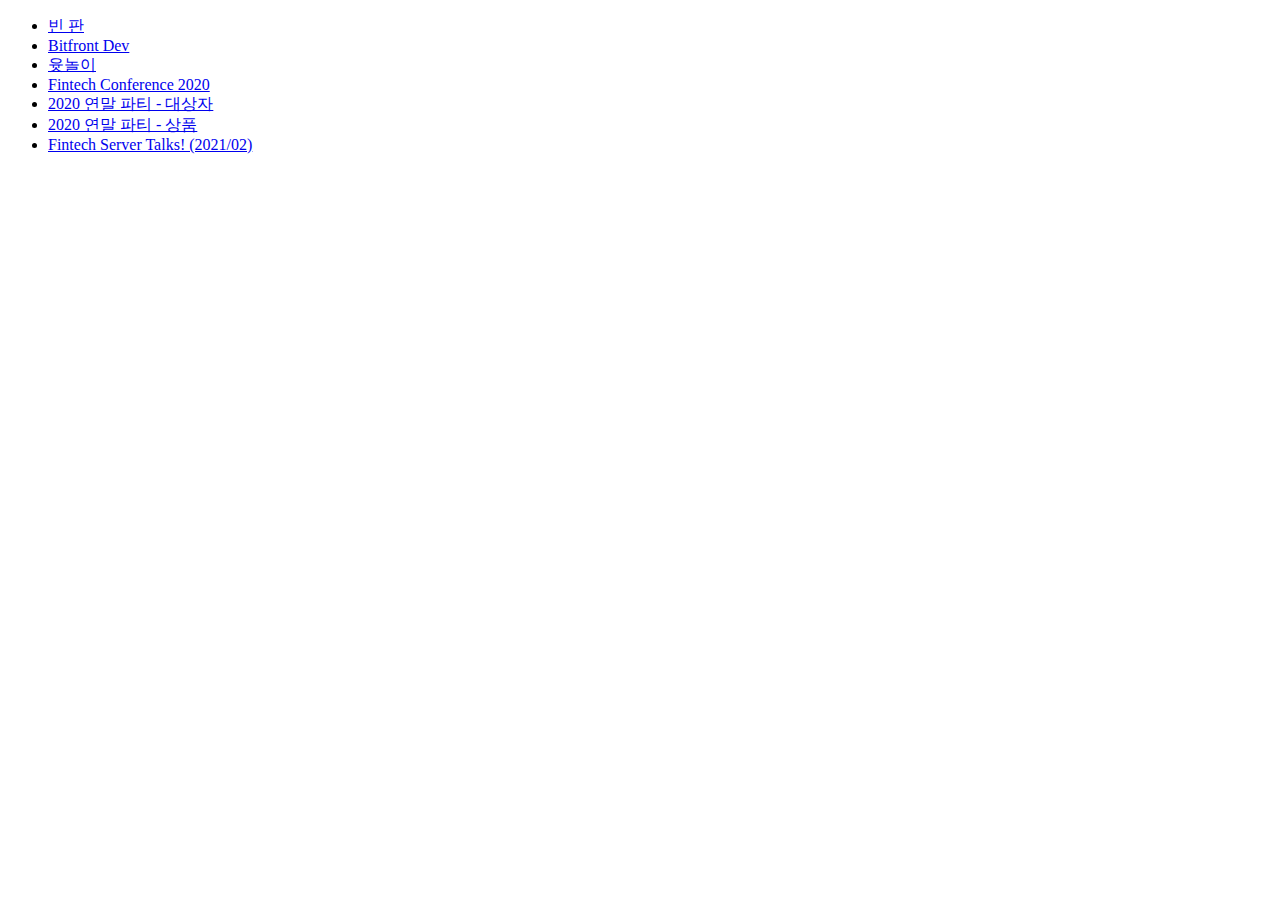
==== index.html @ 707f139e "initail" ====
<!DOCTYPE html>
<html lang="ko" dir="ltr">
  <head>
    <meta charset="utf-8">
    <title></title>
  </head>
  <body>
    <ul>
      <li><a href="./v2/empty.html">빈 판</a></li>
      <li><a href="./v2/roulette.html">Bitfront Dev</a></li>
      <li><a href="./v2/yoot.html">윳놀이</a></li>
      <li><a href="./v2/fintechConference.html">Fintech Conference 2020</a></li>
      <li><a href="./v2/2020yearEndPartyPeople.html">2020 연말 파티 - 대상자</a></li>
      <li><a href="./v2/2020yearEndPartyProduct.html">2020 연말 파티 - 상품</a></li>
      <li><a href="./v2/fintechServer3.html">Fintech Server Talks! (2021/02)</a></li>
    </ul>
  </body>
</html>
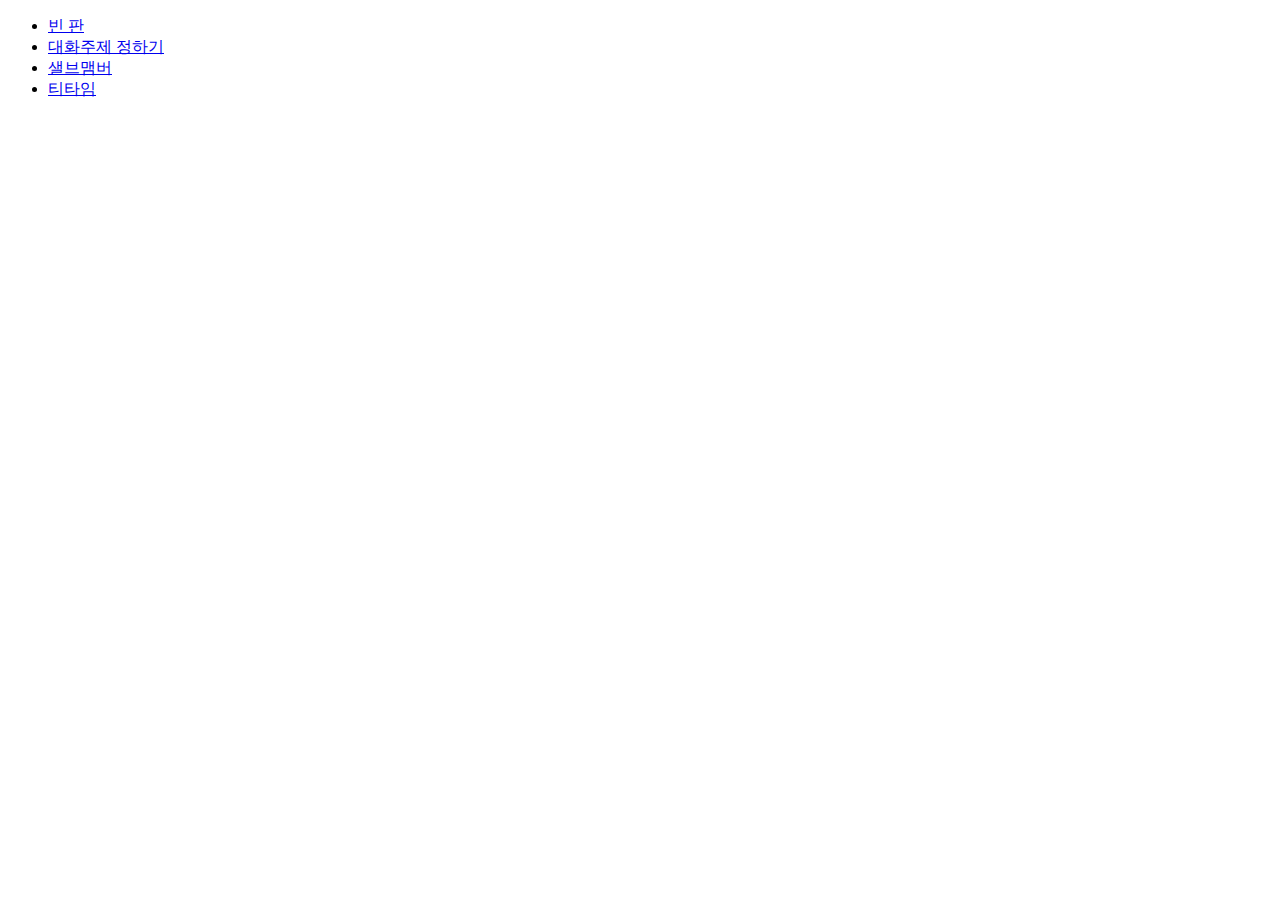
==== commit bcd4b6f6: "ㅇ" ====
--- a/index.html
+++ b/index.html
@@ -6,13 +6,10 @@
   </head>
   <body>
     <ul>
-      <li><a href="./v2/empty.html">빈 판</a></li>
-      <li><a href="./v2/roulette.html">Bitfront Dev</a></li>
-      <li><a href="./v2/yoot.html">윳놀이</a></li>
-      <li><a href="./v2/fintechConference.html">Fintech Conference 2020</a></li>
-      <li><a href="./v2/2020yearEndPartyPeople.html">2020 연말 파티 - 대상자</a></li>
-      <li><a href="./v2/2020yearEndPartyProduct.html">2020 연말 파티 - 상품</a></li>
-      <li><a href="./v2/fintechServer3.html">Fintech Server Talks! (2021/02)</a></li>
+      <li><a href="./v2/돌림판_empty.html">빈 판</a></li>
+      <li><a href="./v2/돌림판_대화주제.html">대화주제 정하기</a></li>
+      <li><a href="./v2/돌림판_샐브.html">샐브맴버</a></li>
+      <li><a href="./v2/돌림판_티타임.html">티타임</a></li>
     </ul>
   </body>
 </html>
